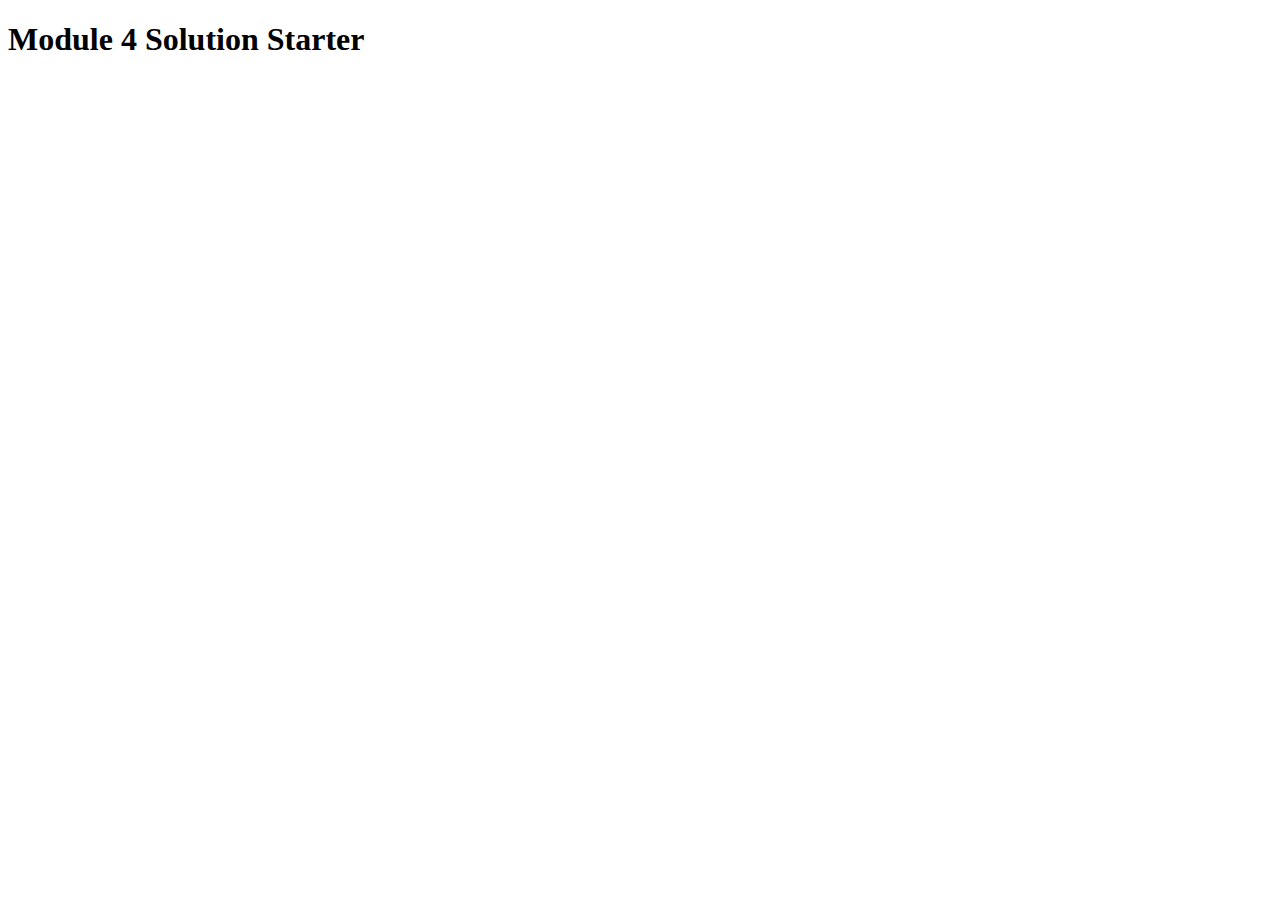
==== module4-solution/index.html @ 4f68e55e "Module 4 Assignment" ====
<!DOCTYPE html>
<html>
<head>
  <meta charset="utf-8">
  <title>Module 4 Solution Starter</title>
  <script>
    var names = []; // DO NOT REMOVE
  </script>
  <script src="SpeakHello.js"></script>
  <script src="SpeakGoodBye.js"></script>
  <script src="script.js"></script>
</head>
<body>
  <h1>Module 4 Solution Starter</h1>
</body>
</html>
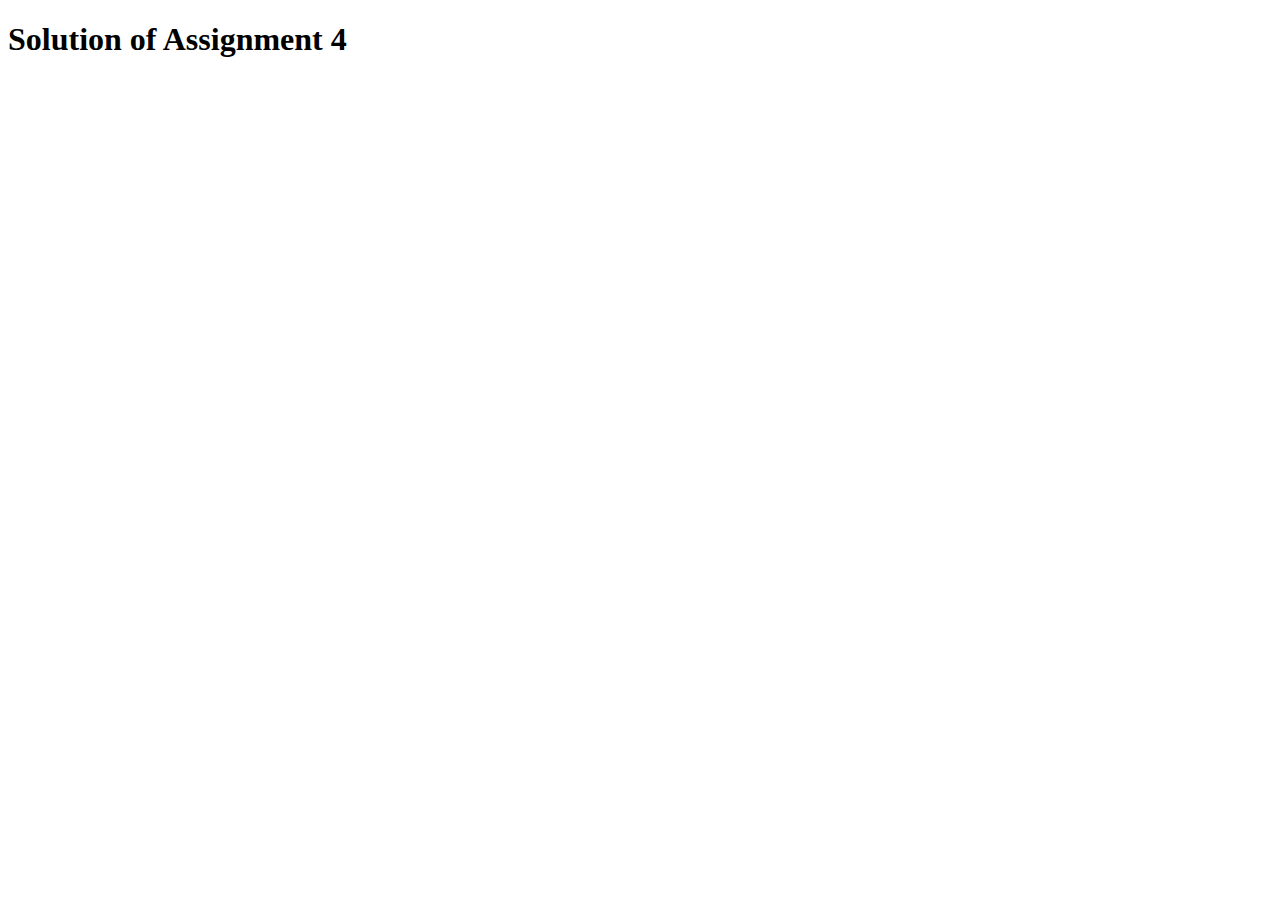
==== commit b6a37654: "Updated Index.html" ====
--- a/module4-solution/index.html
+++ b/module4-solution/index.html
@@ -2,7 +2,7 @@
 <html>
 <head>
   <meta charset="utf-8">
-  <title>Module 4 Solution Starter</title>
+  <title>Assignment Solution for Module 4</title>
   <script>
     var names = []; // DO NOT REMOVE
   </script>
@@ -11,6 +11,6 @@
   <script src="script.js"></script>
 </head>
 <body>
-  <h1>Module 4 Solution Starter</h1>
+  <h1>Solution of Assignment 4</h1>
 </body>
 </html>
